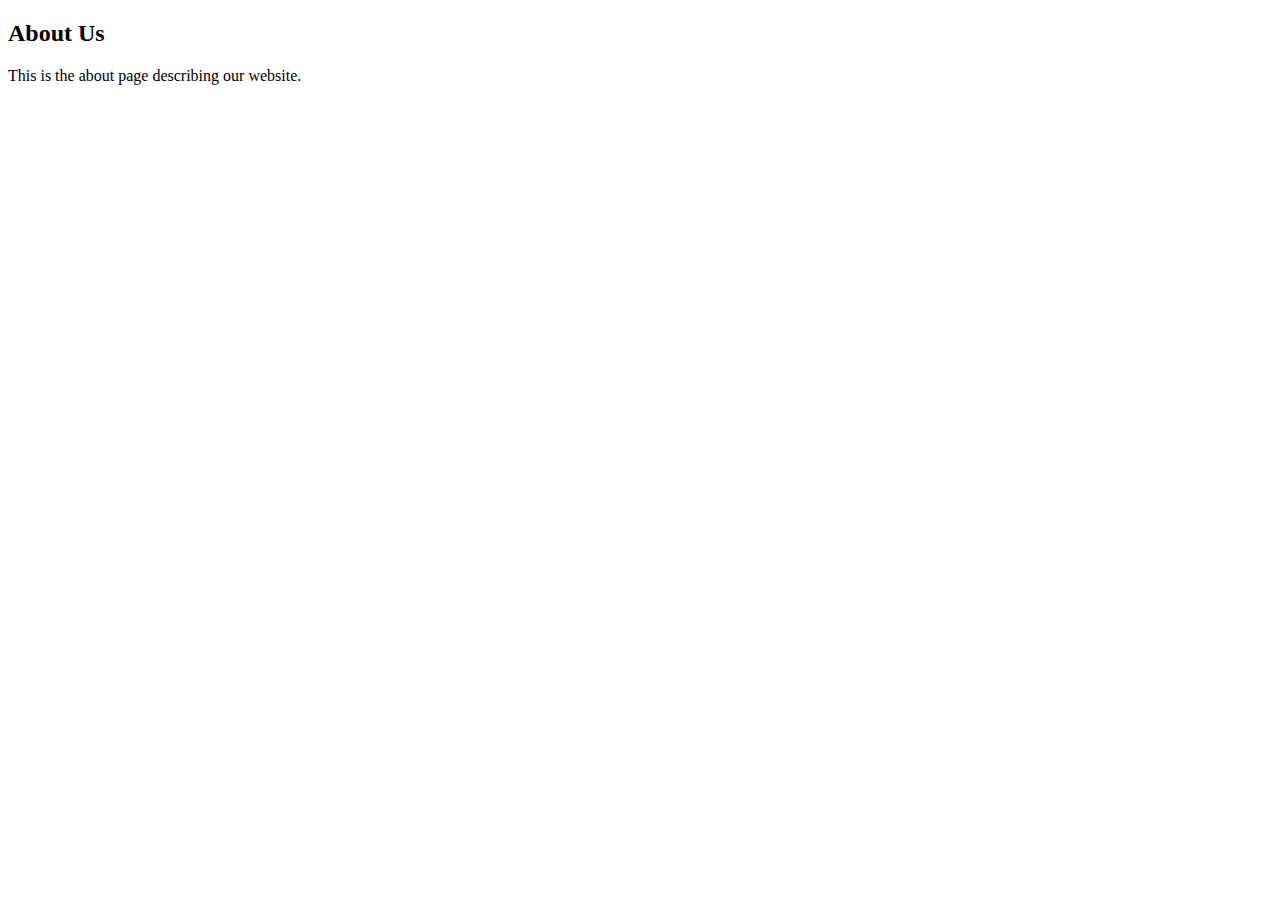
==== about.html @ f407107d "Create about.html" ====
<!DOCTYPE html>
<html lang="en">
<head>
    <meta charset="UTF-8">
    <title>About Page</title>
</head>
<body>
    <header>
        <!-- Header content -->
    </header>
    
    <main>
        <h2>About Us</h2>
        <p>This is the about page describing our website.</p>
    </main>
    
    <footer>
        <!-- Footer content -->
    </footer>
</body>
</html>
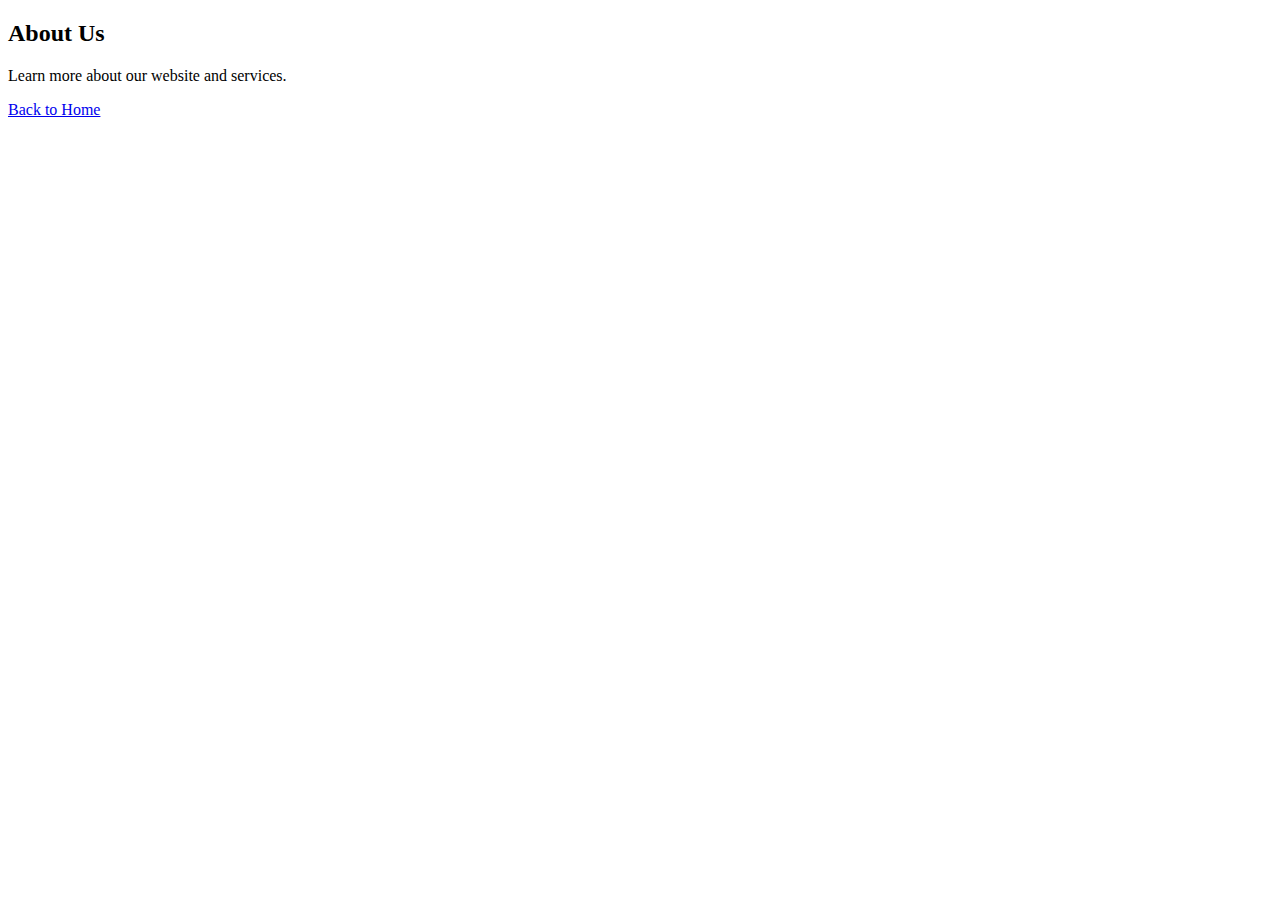
==== commit b71cd0d6: "Update about.html" ====
--- a/about.html
+++ b/about.html
@@ -3,19 +3,22 @@
 <head>
     <meta charset="UTF-8">
     <title>About Page</title>
+    <link rel="stylesheet" href="../css/styles.css">
 </head>
 <body>
     <header>
-        <!-- Header content -->
+        <!-- Header content similar to index.html -->
     </header>
     
-    <main>
+    <main class="container">
         <h2>About Us</h2>
-        <p>This is the about page describing our website.</p>
+        <p>Learn more about our website and services.</p>
+        <a href="index.html" class="back-btn">Back to Home</a>
     </main>
     
     <footer>
-        <!-- Footer content -->
+        <!-- Footer content similar to index.html -->
     </footer>
 </body>
 </html>
+
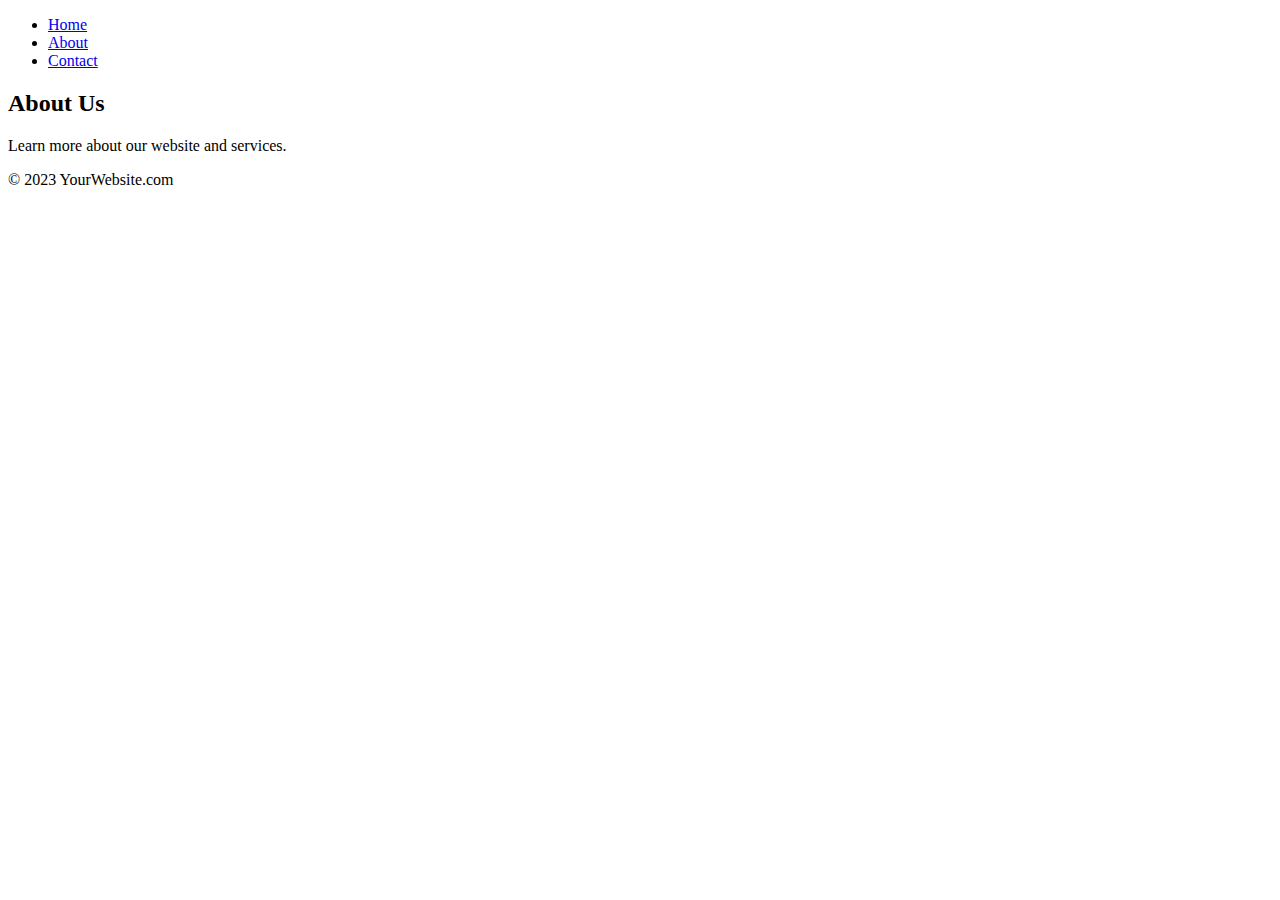
==== commit 3302bb0b: "Update about.html" ====
--- a/about.html
+++ b/about.html
@@ -6,19 +6,25 @@
     <link rel="stylesheet" href="../css/styles.css">
 </head>
 <body>
-    <header>
-        <!-- Header content similar to index.html -->
-    </header>
+    <div class="container">
+        <header class="header">
+            <nav>
+                <ul>
+                    <li><a href="index.html">Home</a></li>
+                    <li><a href="about.html">About</a></li>
+                    <li><a href="contact.html">Contact</a></li>
+                </ul>
+            </nav>
+        </header>
     
-    <main class="container">
-        <h2>About Us</h2>
-        <p>Learn more about our website and services.</p>
-        <a href="index.html" class="back-btn">Back to Home</a>
-    </main>
+        <main class="main-content">
+            <h2>About Us</h2>
+            <p>Learn more about our website and services.</p>
+        </main>
     
-    <footer>
-        <!-- Footer content similar to index.html -->
-    </footer>
+        <footer class="footer">
+            <p>&copy; 2023 YourWebsite.com</p>
+        </footer>
+    </div>
 </body>
 </html>
-
